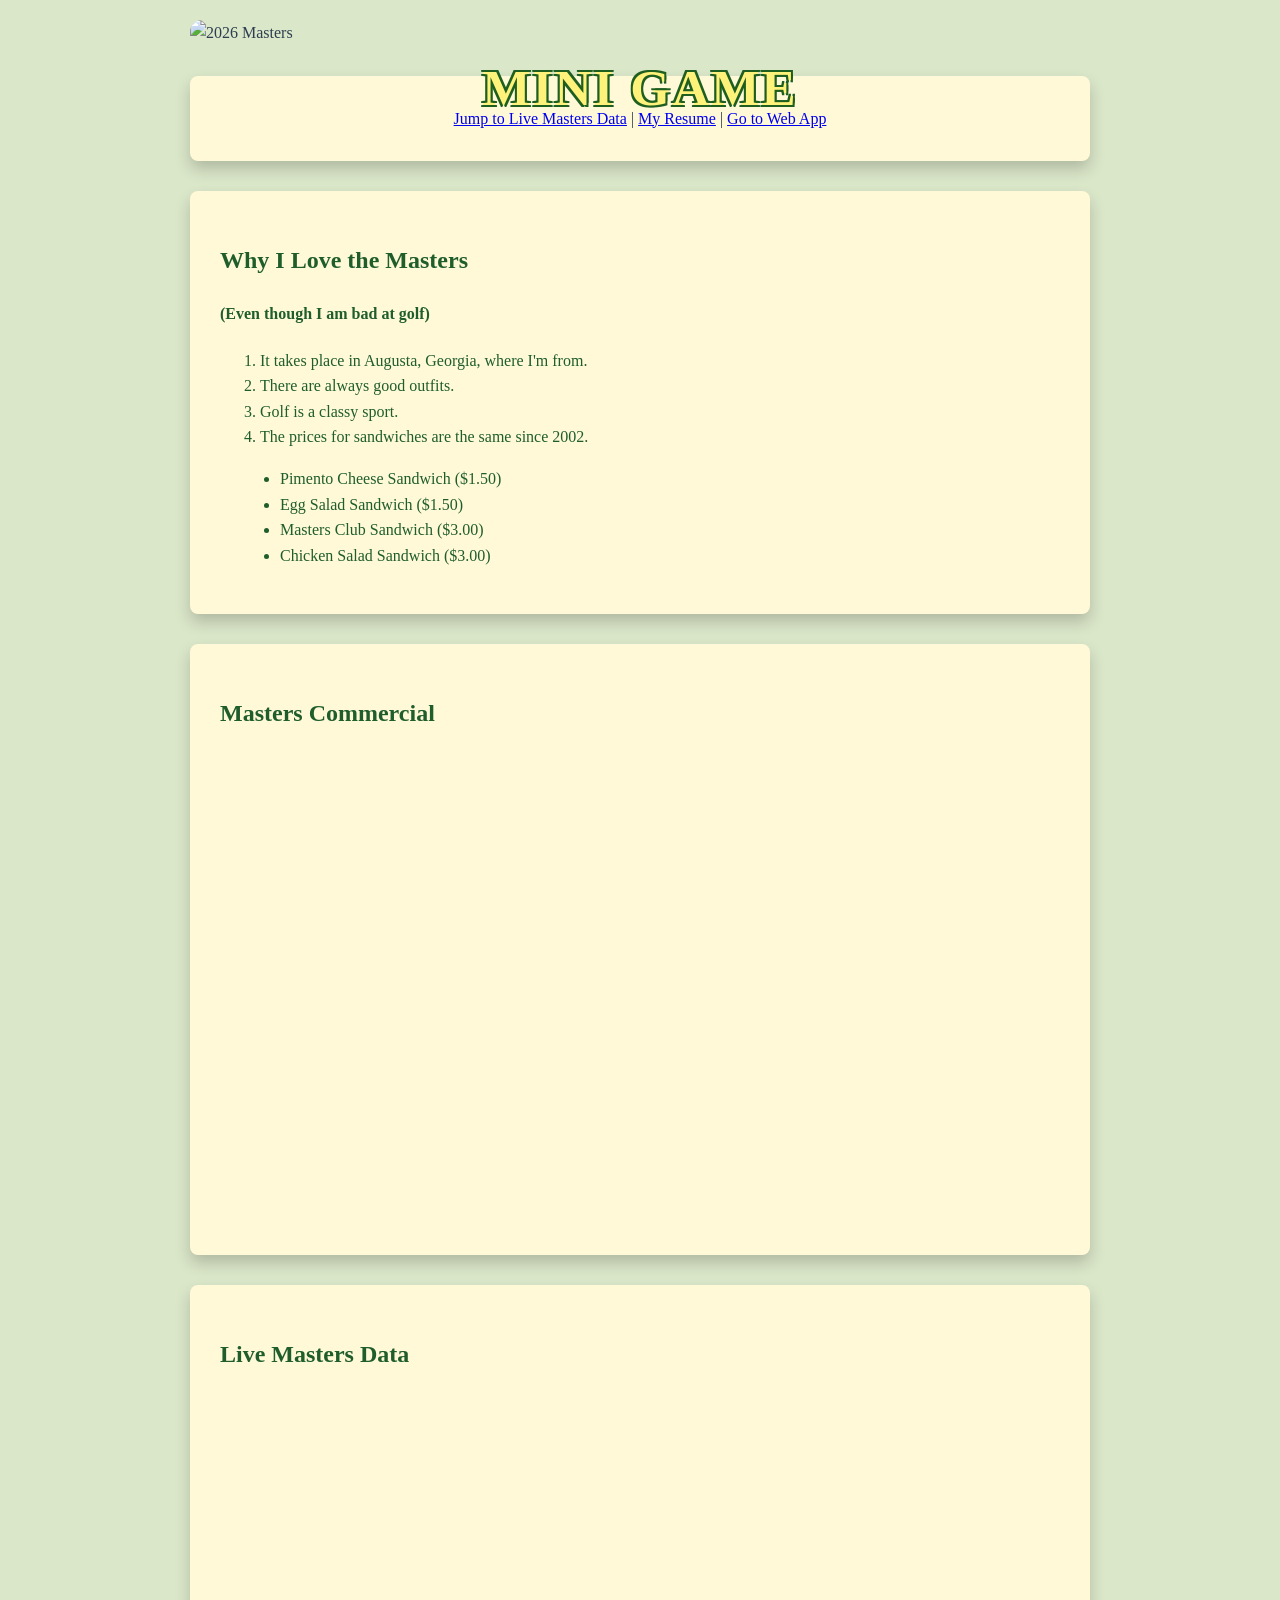
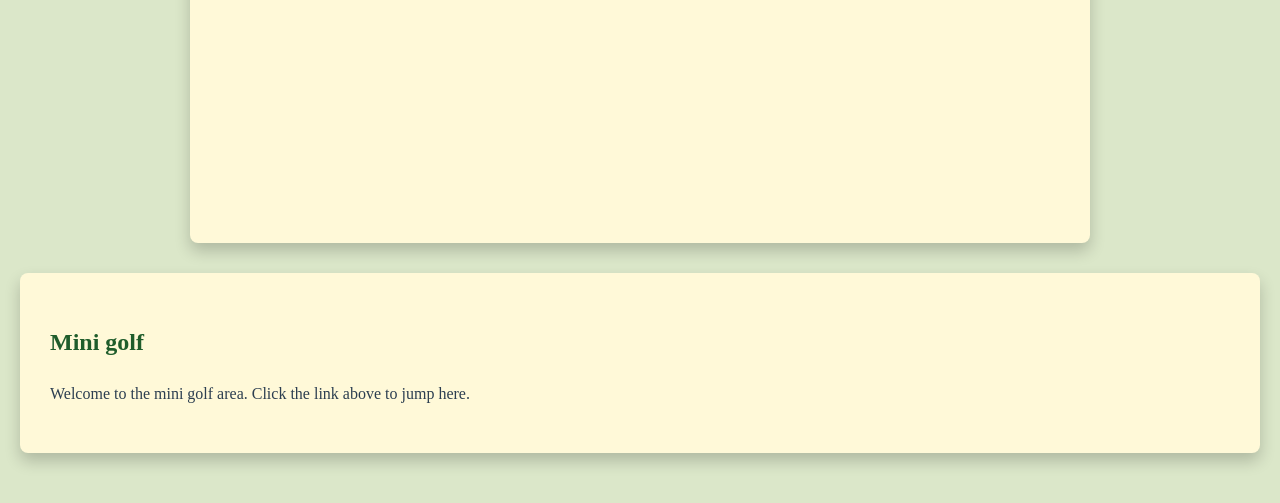
==== scratch.html @ 0ab0abe0 "Add files via upload" ====
<!DOCTYPE html>
<html lang="en">
<head>
    <meta charset="UTF-8">
    <meta name="viewport" content="width=device-width, initial-scale=1.0">
    <title>My Hobby Page</title>
    <link rel="stylesheet" href="css/mystyles.css">
</head>
<body>

    <div class="main-content">
        <div class="hero-image-container">
            <img src="https://leewybranski.com/wp-content/uploads/2026/04/2026-MASTERS-.jpg" alt="2026 Masters" class="hobby-image">
            <header class="hero-overlay-card">
                <h1 id="mini-golf">Mini Game</h1>
            </header>
        </div>

        <div class="content-card">
            <nav>
                <a href="#my-graph-section">Jump to Live Masters Data</a> | 
                <a href="index.html">My Resume</a> |
                <a href="webapp.html">Go to Web App</a>
            </nav>
        </div>

        <div class="content-card" id="hobby-section">
            <h2 id="hobby-details" style="text-align: left;">Why I Love the Masters</h2>
            
            <h4 style="font-weight: bolder; text-align: left;">(Even though I am bad at golf)</h4>
            <ol style="text-align: left;">
                <li>It takes place in Augusta, Georgia, where I'm from. </li>
                <li>There are always good outfits.</li>
                <li>Golf is a classy sport.</li>
                <li>The prices for sandwiches are the same since 2002.</li>
            </ol>
            <ul style="margin-left: 20px; text-align: left;">
                <li>Pimento Cheese Sandwich ($1.50)</li>
                <li>Egg Salad Sandwich ($1.50)</li>
                <li>Masters Club Sandwich ($3.00)</li>
                <li>Chicken Salad Sandwich ($3.00)</li>
            </ul>
        </div>

        <div class="content-card">
            <h2 style="text-align: left;">Masters Commercial</h2>
            <div class="video-responsive">
                <iframe width="560" height="315" src="https://www.youtube.com/embed/B-7-yRYTY_M?si=E5kplNZ8nzUjpWDT" title="YouTube video player" frameborder="0" allow="accelerometer; autoplay; clipboard-write; encrypted-media; gyroscope; picture-in-picture; web-share" referrerpolicy="strict-origin-when-cross-origin" allowfullscreen></iframe>
            </div>
        </div>

        <div class="content-card" id="my-graph-section">
            <h2 style="text-align: left;">Live Masters Data</h2>
            <div class='tableauPlaceholder' id='viz1775933170182' style='position: relative; width: calc(100vw - 40px); max-width: calc(100vw - 40px); margin-left: calc(-50vw + 50% + 20px); padding-bottom: 50%;'><noscript><a href='#'><img alt='Masters ' src='https:&#47;&#47;public.tableau.com&#47;static&#47;images&#47;Th&#47;TheMastersChampions&#47;Masters&#47;1_rss.png' style='border: none' /></a></noscript><object class='tableauViz'  style='position: absolute; top: 0; left: 0; width: 100%; height: 100%;'><param name='host_url' value='https%3A%2F%2Fpublic.tableau.com%2F' /> <param name='embed_code_version' value='3' /><param name='site_root' value='' /><param name='name' value='TheMastersChampions&#47;Masters' /><param name='tabs' value='no' /><param name='toolbar' value='yes' /><param name='static_image' value='https:&#47;&#47;public.tableau.com&#47;static&#47;images&#47;Th&#47;TheMastersChampions&#47;Masters&#47;1.png' /> <param name='animate_transition' value='yes' /><param name='display_static_image' value='yes' /><param name='display_spinner' value='yes' /><param name='display_overlay' value='yes' /><param name='display_count' value='yes' /><param name='language' value='en-US' /></object></div>                <script type='text/javascript'>                    var divElement = document.getElementById('viz1775933170182');                    var vizElement = divElement.getElementsByTagName('object')[0];                    vizElement.style.display='block';                    var scriptElement = document.createElement('script');                    scriptElement.src = 'https://public.tableau.com/javascripts/api/viz_v1.js';                    vizElement.parentNode.insertBefore(scriptElement, vizElement);                </script>
                </div>
        </div>

        <div class="content-card" id="mini-golf">
            <h2 style="text-align: left;">Mini golf</h2>
            <p style="text-align: left;">Welcome to the mini golf area. Click the link above to jump here.</p>
        </div>

    </div>

</body>
</html>
---- css/mystyles.css ----
/* Overall page style */
body {
    background-color: #dbe7c9; /* Light green to match the Masters image */
    font-family: 'Azalea', serif; /* Azalea font */
    color: #2c3e50; /* Dark text for readability */
    line-height: 1.6;
    margin: 0;
    padding: 20px;
}

/* Style Definition 1: The Main Wrapper */
.main-content {
    max-width: 900px;
    margin: 0 auto; /* Centers the whole page content */
}

h2 {
    color: #1f5d2b;
}

#hobby-section {
    color: #1f5d2b;
}

/* Style Definition 2: Professional "Cards" for content */
.content-card {
    background: #fff9d8;
    padding: 30px;
    margin-bottom: 30px;
    border-radius: 8px;
    box-shadow: 0 8px 16px rgba(0,0,0,0.2); /* Enhanced shadow */
    text-align: center;
}

.hero-image-container {
    position: relative;
    max-width: 900px;
    margin: 0 auto 30px;
}

.hero-image-container .hobby-image {
    display: block;
    width: 100%;
    height: auto;
    border-radius: 12px;
}

.hero-overlay-card {
    position: absolute;
    top: 18%;
    left: 50%;
    transform: translateX(-50%);
    width: calc(100% - 40px);
    max-width: 680px;
    background: transparent;
    padding: 22px;
    text-align: center;
}

.hero-overlay-card h1 {
    color: #fff27a;
    font-size: 3.2rem;
    letter-spacing: 0.04em;
    text-shadow: -2px -2px 0 #1e5f20, 2px -2px 0 #1e5f20, -2px 2px 0 #1e5f20, 2px 2px 0 #1e5f20;
    text-transform: uppercase;
    font-weight: 700;
    margin: 0;
}

.hero-overlay-card nav {
    margin-top: 12px;
}

/* Style Definition 3: Centering the Video */
.video-responsive {
    overflow: hidden;
    padding-bottom: 56.25%; /* Keeps 16:9 aspect ratio */
    position: relative;
    height: 0;
}

.video-responsive iframe {
    left: 0;
    top: 0;
    height: 100%;
    width: 100%;
    position: absolute;
    border: none;
}

/* Style Definition 4: Spacing for Tableau */
.tableau-container {
    margin-top: 20px;
    border-top: 2px solid #eee;
    padding-top: 20px;
}
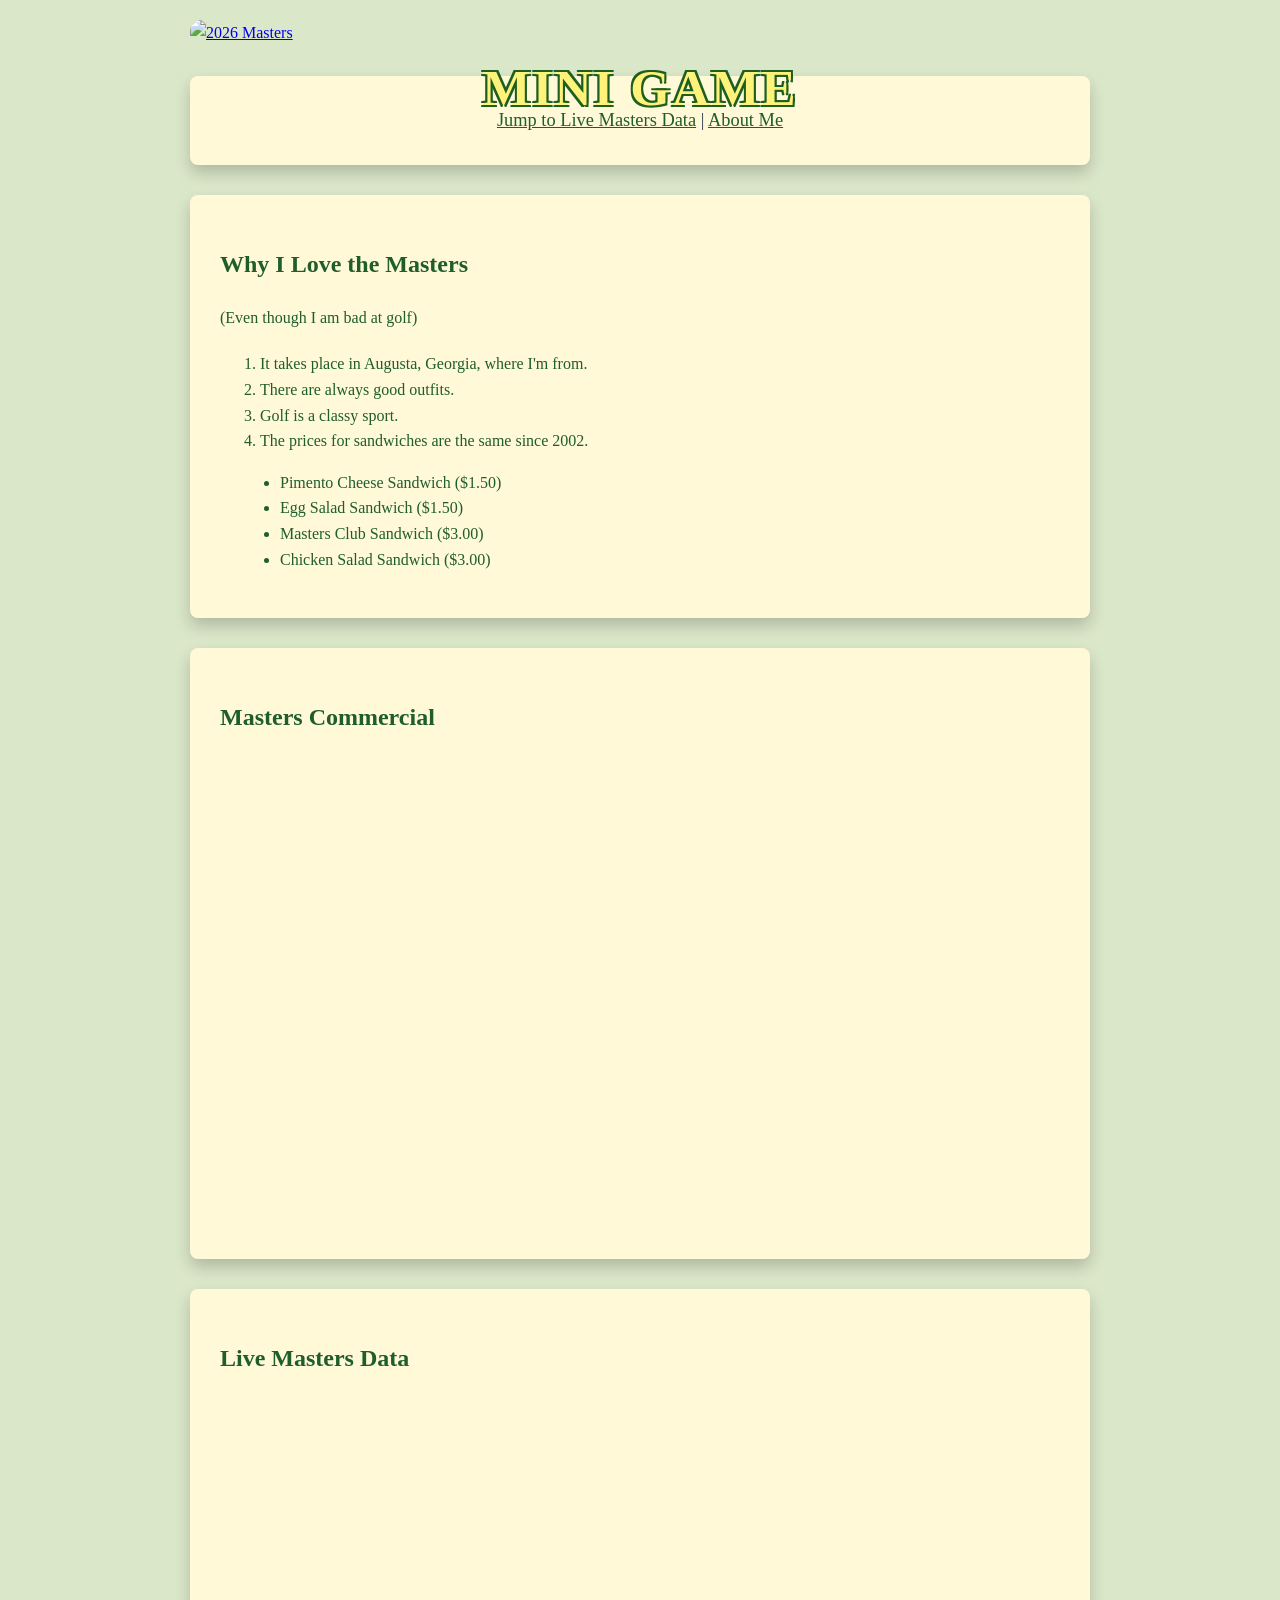
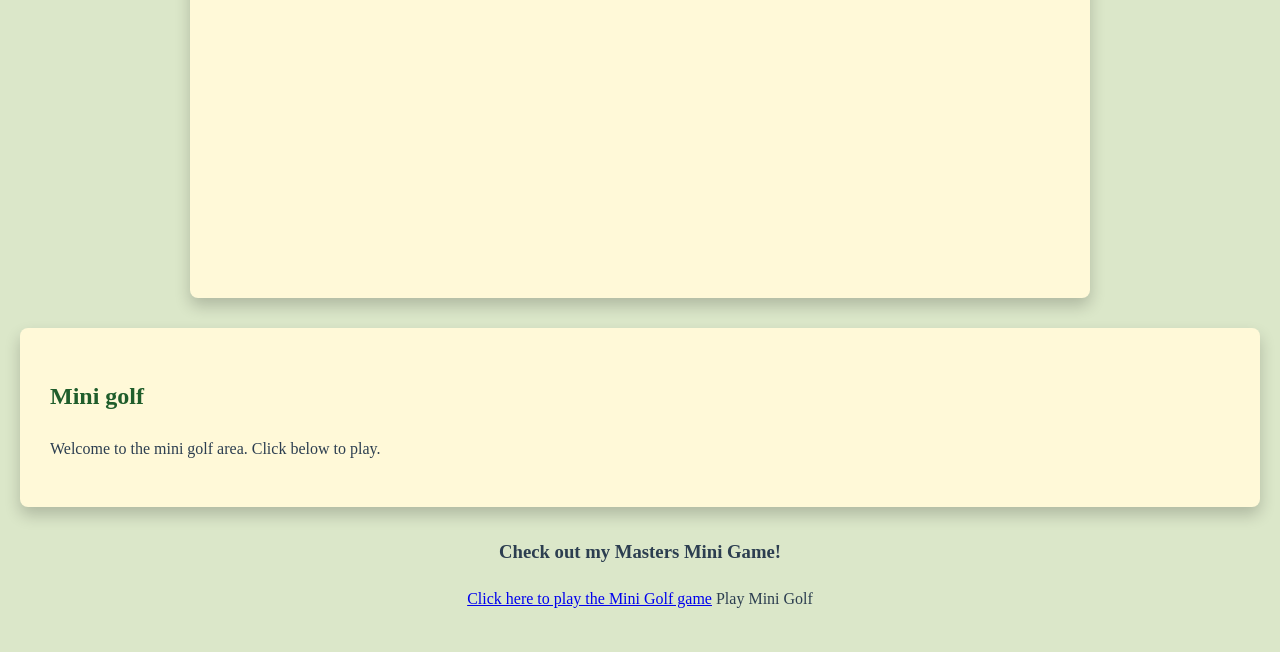
==== commit db5d5a8e: "Add files via upload" ====
--- a/scratch.html
+++ b/scratch.html
@@ -3,31 +3,33 @@
 <head>
     <meta charset="UTF-8">
     <meta name="viewport" content="width=device-width, initial-scale=1.0">
-    <title>My Hobby Page</title>
+    <title>The Masters Mini Game</title>
     <link rel="stylesheet" href="css/mystyles.css">
 </head>
-<body>
+<body id="top">
 
     <div class="main-content">
         <div class="hero-image-container">
-            <img src="https://leewybranski.com/wp-content/uploads/2026/04/2026-MASTERS-.jpg" alt="2026 Masters" class="hobby-image">
+            <a href="#mini-golf">
+                <img src="https://leewybranski.com/wp-content/uploads/2026/04/2026-MASTERS-.jpg" alt="2026 Masters" class="hobby-image">
+            </a>
             <header class="hero-overlay-card">
-                <h1 id="mini-golf">Mini Game</h1>
+                <h1><a href="#mini-golf" style="color: inherit; text-decoration: none;">Mini Game</a></h1>
             </header>
         </div>
 
         <div class="content-card">
-            <nav>
-                <a href="#my-graph-section">Jump to Live Masters Data</a> | 
-                <a href="index.html">My Resume</a> |
-                <a href="webapp.html">Go to Web App</a>
+            <nav style="font-size: 1.15rem;">
+                <a href="#my-graph-section" style="color: #1f5d2b;">Jump to Live Masters Data</a> | 
+                <a href="index.html" style="color: #1f5d2b;">About Me</a>
+               
             </nav>
         </div>
 
         <div class="content-card" id="hobby-section">
             <h2 id="hobby-details" style="text-align: left;">Why I Love the Masters</h2>
             
-            <h4 style="font-weight: bolder; text-align: left;">(Even though I am bad at golf)</h4>
+            <h4 style="font-weight: 500; text-align: left;">(Even though I am bad at golf)</h4>
             <ol style="text-align: left;">
                 <li>It takes place in Augusta, Georgia, where I'm from. </li>
                 <li>There are always good outfits.</li>
@@ -51,14 +53,20 @@
 
         <div class="content-card" id="my-graph-section">
             <h2 style="text-align: left;">Live Masters Data</h2>
-            <div class='tableauPlaceholder' id='viz1775933170182' style='position: relative; width: calc(100vw - 40px); max-width: calc(100vw - 40px); margin-left: calc(-50vw + 50% + 20px); padding-bottom: 50%;'><noscript><a href='#'><img alt='Masters ' src='https:&#47;&#47;public.tableau.com&#47;static&#47;images&#47;Th&#47;TheMastersChampions&#47;Masters&#47;1_rss.png' style='border: none' /></a></noscript><object class='tableauViz'  style='position: absolute; top: 0; left: 0; width: 100%; height: 100%;'><param name='host_url' value='https%3A%2F%2Fpublic.tableau.com%2F' /> <param name='embed_code_version' value='3' /><param name='site_root' value='' /><param name='name' value='TheMastersChampions&#47;Masters' /><param name='tabs' value='no' /><param name='toolbar' value='yes' /><param name='static_image' value='https:&#47;&#47;public.tableau.com&#47;static&#47;images&#47;Th&#47;TheMastersChampions&#47;Masters&#47;1.png' /> <param name='animate_transition' value='yes' /><param name='display_static_image' value='yes' /><param name='display_spinner' value='yes' /><param name='display_overlay' value='yes' /><param name='display_count' value='yes' /><param name='language' value='en-US' /></object></div>                <script type='text/javascript'>                    var divElement = document.getElementById('viz1775933170182');                    var vizElement = divElement.getElementsByTagName('object')[0];                    vizElement.style.display='block';                    var scriptElement = document.createElement('script');                    scriptElement.src = 'https://public.tableau.com/javascripts/api/viz_v1.js';                    vizElement.parentNode.insertBefore(scriptElement, vizElement);                </script>
+            <div class='tableauPlaceholder' id='viz1775933170182' style='position: relative; width: 100%; max-width: 100%; margin: 0 auto; padding-bottom: 56%;'><noscript><a href='#'><img alt='Masters ' src='https:&#47;&#47;public.tableau.com&#47;static&#47;images&#47;Th&#47;TheMastersChampions&#47;Masters&#47;1_rss.png' style='border: none' /></a></noscript><object class='tableauViz'  style='position: absolute; top: 0; left: 0; width: 100%; height: 100%;'><param name='host_url' value='https%3A%2F%2Fpublic.tableau.com%2F' /> <param name='embed_code_version' value='3' /><param name='site_root' value='' /><param name='name' value='TheMastersChampions&#47;Masters' /><param name='tabs' value='no' /><param name='toolbar' value='yes' /><param name='static_image' value='https:&#47;&#47;public.tableau.com&#47;static&#47;images&#47;Th&#47;TheMastersChampions&#47;Masters&#47;1.png' /> <param name='animate_transition' value='yes' /><param name='display_static_image' value='yes' /><param name='display_spinner' value='yes' /><param name='display_overlay' value='yes' /><param name='display_count' value='yes' /><param name='language' value='en-US' /></object></div>                <script type='text/javascript'>                    var divElement = document.getElementById('viz1775933170182');                    var vizElement = divElement.getElementsByTagName('object')[0];                    vizElement.style.display='block';                    var scriptElement = document.createElement('script');                    scriptElement.src = 'https://public.tableau.com/javascripts/api/viz_v1.js';                    vizElement.parentNode.insertBefore(scriptElement, vizElement);                </script>
                 </div>
         </div>
 
         <div class="content-card" id="mini-golf">
             <h2 style="text-align: left;">Mini golf</h2>
-            <p style="text-align: left;">Welcome to the mini golf area. Click the link above to jump here.</p>
+            <p style="text-align: left;">Welcome to the mini golf area. Click below to play.</p>
         </div>
+        <div style="margin: 20px; text-align: center;">
+    <h3>Check out my Masters Mini Game!</h3>
+    <a href="minigolf.html">Click here to play the Mini Golf game</a>
+        Play Mini Golf
+    </a>
+</div>
 
     </div>
 
--- a/css/mystyles.css
+++ b/css/mystyles.css
@@ -79,6 +79,26 @@
     height: 0;
 }
 
+.back-to-top {
+    position: fixed;
+    bottom: 20px;
+    left: 50%;
+    transform: translateX(-50%);
+    background: rgba(255, 255, 255, 0.95);
+    padding: 14px 24px;
+    border-radius: 999px;
+    box-shadow: 0 10px 24px rgba(0, 0, 0, 0.18);
+    text-align: center;
+    z-index: 1000;
+    text-decoration: none;
+}
+
+.back-to-top h3 {
+    margin: 0;
+    color: #1f5d2b;
+    font-size: 1rem;
+}
+
 .video-responsive iframe {
     left: 0;
     top: 0;
